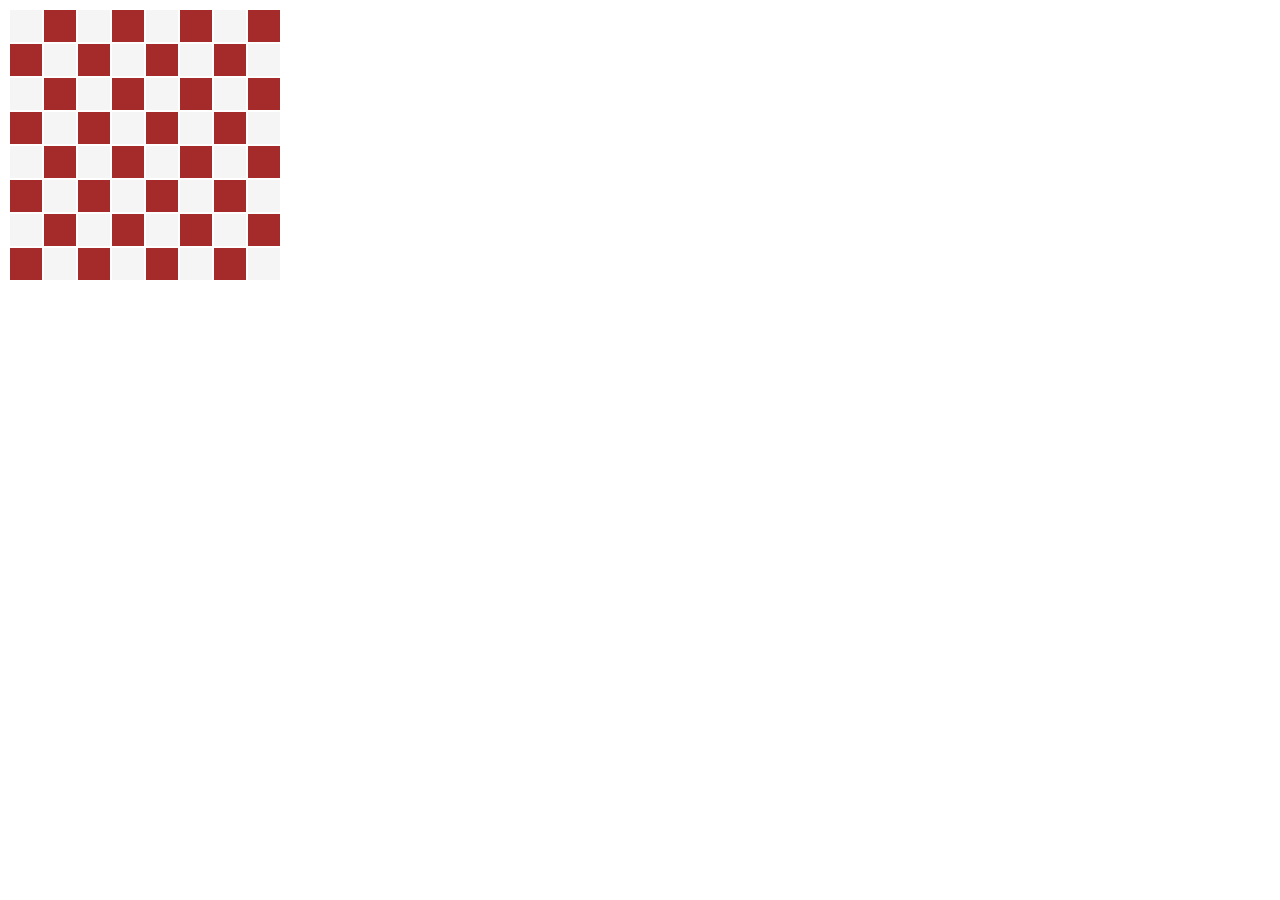
==== chess/lichess/templates/lichess/chess.html @ c380cf8f "add template" ====
<!DOCTYPE html>
<html lang="en">
    <head>
        <title>Chess Board</title>
        <script src="chess.js">
        </script>
        <style>
            .cell {
                height: 30px;
                width: 30px;
                border: 0cm;
            }

            .blackcell {
                background-color: brown;
            }

            .whitecell {
                background-color: whitesmoke;
            }
        </style>
    </head>
    <body>

    </body>
</html>
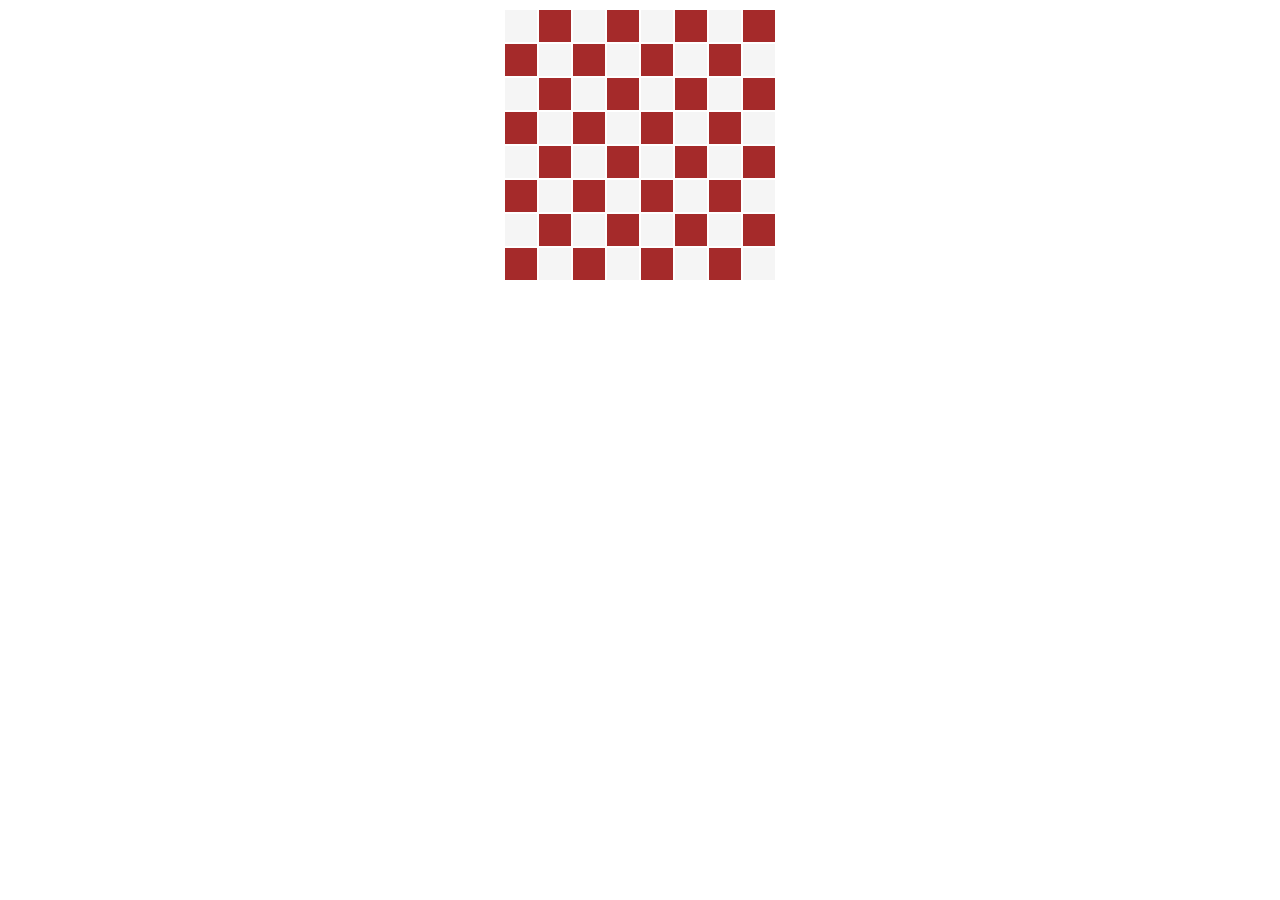
==== commit 0b07d042: "center the div" ====
--- a/chess/lichess/templates/lichess/chess.html
+++ b/chess/lichess/templates/lichess/chess.html
@@ -4,6 +4,9 @@
         <title>Chess Board</title>
         <script src="chess.js">
         </script>
+        <meta charset="utf-8">
+        <meta name="viewport" content="width=device-width, initial-scale=1, shrink-to-fit=no">
+        <link rel="stylesheet" href="https://cdn.jsdelivr.net/npm/bootstrap@4.1.3/dist/css/bootstrap.min.css" integrity="sha384-MCw98/SFnGE8fJT3GXwEOngsV7Zt27NXFoaoApmYm81iuXoPkFOJwJ8ERdknLPMO" crossorigin="anonymous">
         <style>
             .cell {
                 height: 30px;
@@ -18,9 +21,16 @@
             .whitecell {
                 background-color: whitesmoke;
             }
+
+            .container {
+                display: flex;
+                justify-content: center;
+            }
         </style>
     </head>
     <body>
+        <div id="board" class="container table-responsive">
 
+        </div>
     </body>
 </html>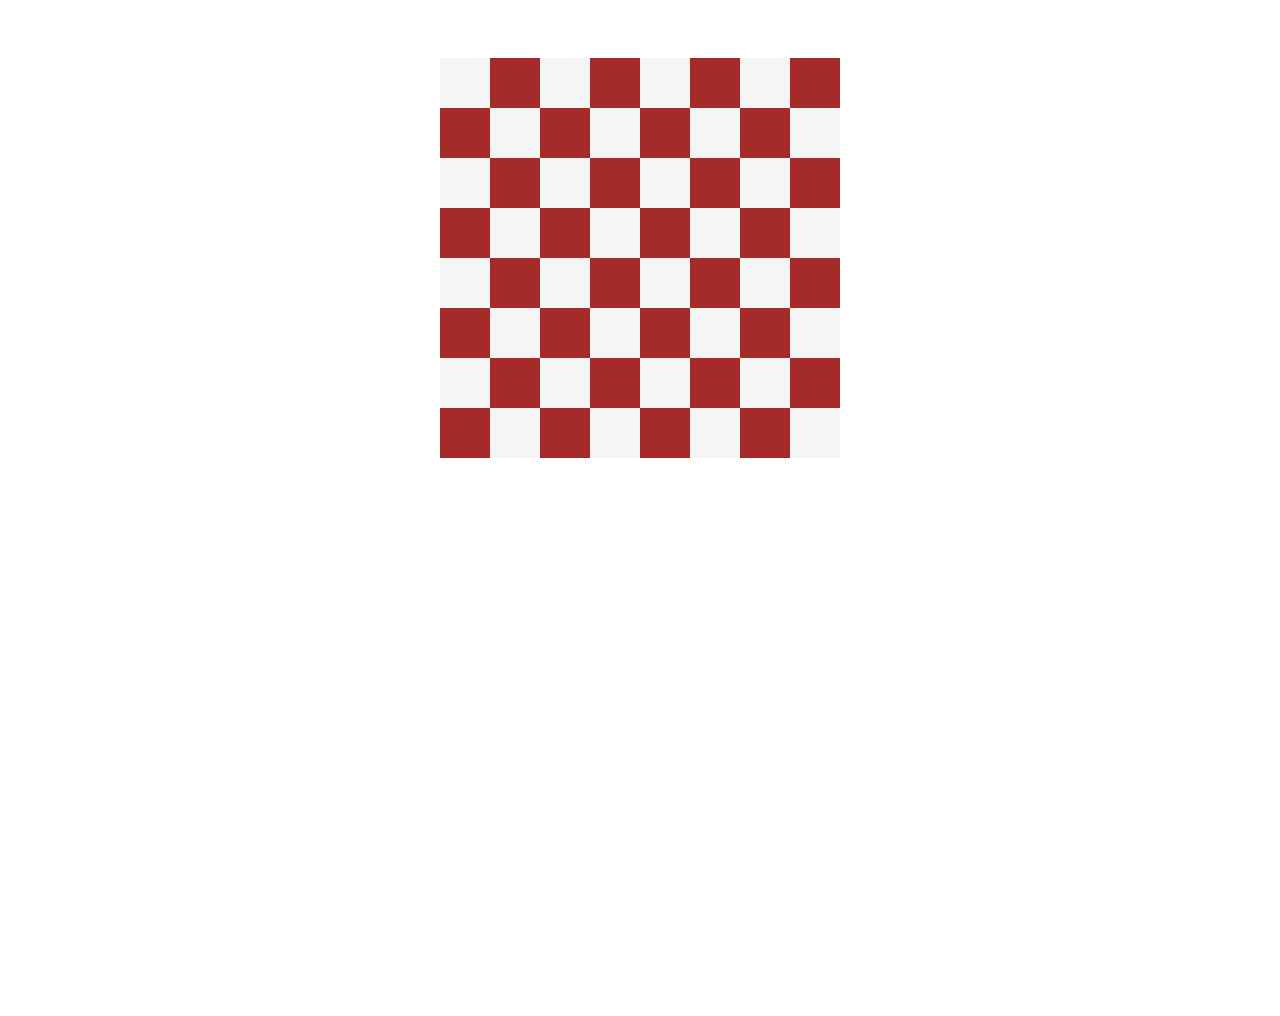
==== commit bb69f4b9: "fix bug" ====
--- a/chess/lichess/templates/lichess/chess.html
+++ b/chess/lichess/templates/lichess/chess.html
@@ -2,31 +2,12 @@
 <html lang="en">
     <head>
         <title>Chess Board</title>
-        <script src="chess.js">
+        <script type="module" src="chess.js">
         </script>
         <meta charset="utf-8">
         <meta name="viewport" content="width=device-width, initial-scale=1, shrink-to-fit=no">
         <link rel="stylesheet" href="https://cdn.jsdelivr.net/npm/bootstrap@4.1.3/dist/css/bootstrap.min.css" integrity="sha384-MCw98/SFnGE8fJT3GXwEOngsV7Zt27NXFoaoApmYm81iuXoPkFOJwJ8ERdknLPMO" crossorigin="anonymous">
-        <style>
-            .cell {
-                height: 30px;
-                width: 30px;
-                border: 0cm;
-            }
-
-            .blackcell {
-                background-color: brown;
-            }
-
-            .whitecell {
-                background-color: whitesmoke;
-            }
-
-            .container {
-                display: flex;
-                justify-content: center;
-            }
-        </style>
+        <link rel="stylesheet" href="style.css">
     </head>
     <body>
         <div id="board" class="container table-responsive">
--- a/chess/lichess/templates/lichess/style.css
+++ b/chess/lichess/templates/lichess/style.css
@@ -0,0 +1,28 @@
+.cell {
+    height: 50px;
+    width: 50px;
+    border: 0cm;
+}
+
+.blackcell {
+    background-color: brown;
+}
+
+.whitecell {
+    background-color: whitesmoke;
+}
+
+.container {
+    display: flex;
+    flex-direction: column;
+    justify-content: center;
+    align-items: center;
+    height: 100vh;
+    padding: 50px;
+}
+
+#board {
+    display: grid;
+    grid-template-rows: repeat(8, 50px);
+    grid-template-columns: repeat(8, 50px);
+}